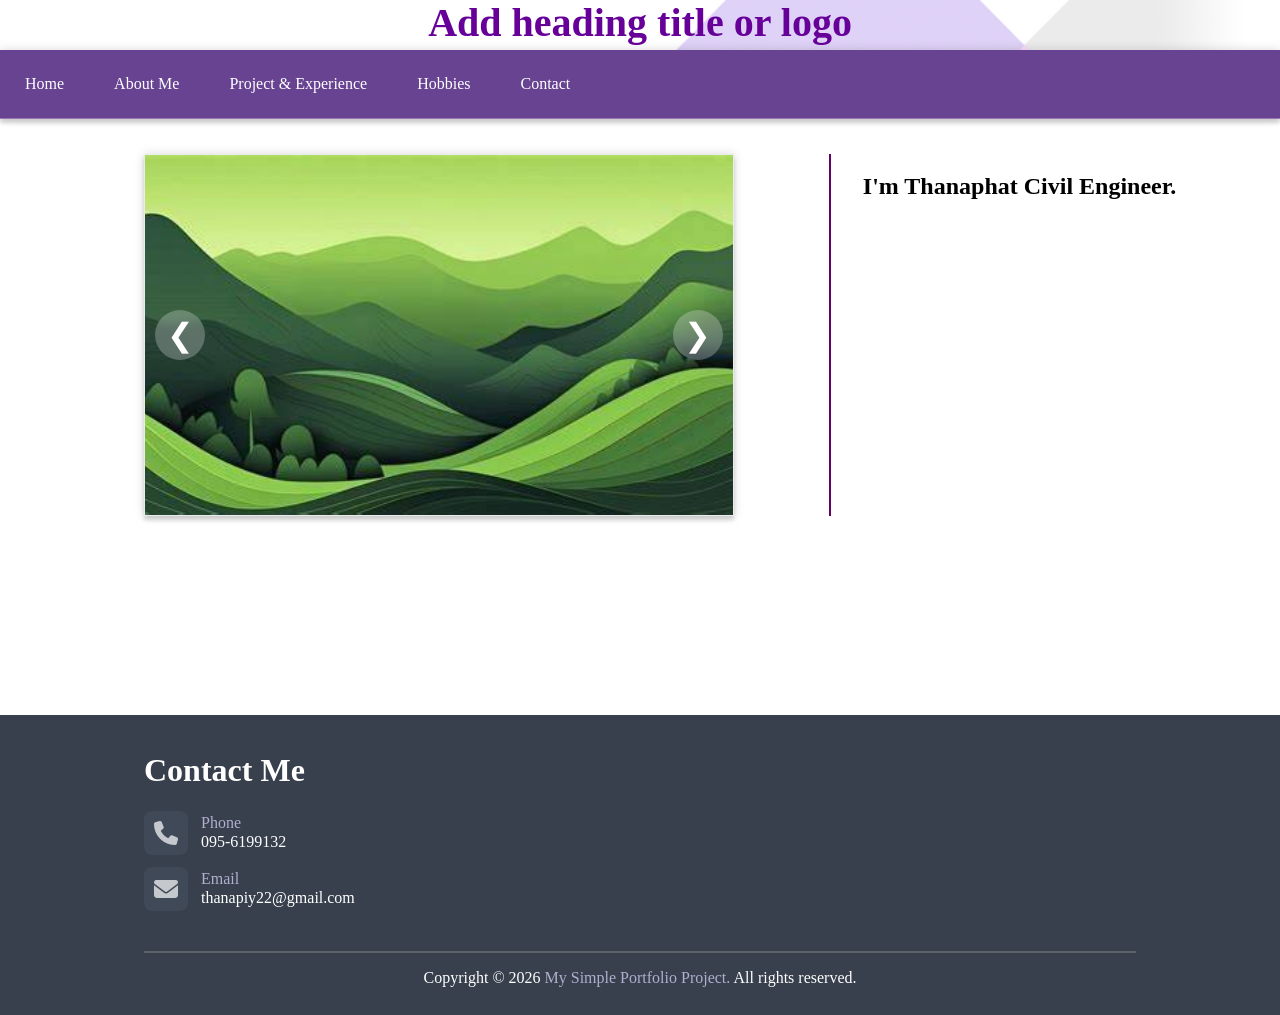
==== index.html @ 49a923fe "2ndCommit" ====
<!DOCTYPE html>
<html lang="en">

<head>
    <meta charset="UTF-8">
    <meta name="viewport" content="width=device-width, initial-scale=1.0">
    <title>My Portfolio</title>
    <link rel="stylesheet" href="styles.css">
    <link rel="stylesheet" href="https://cdnjs.cloudflare.com/ajax/libs/font-awesome/6.5.0/css/all.min.css">
</head>

<body>
    <header>
        <h1 class="headtext">Add heading title or logo </h1>
    </header>
    <nav class="topnav">
        <ul class="topnavbar">
            <li><a href="/Home.html">Home</a></li>
            <li><a href="/aboutme.html">About Me</a></li>
            <li><a href="/projectandexperience.html">Project & Experience</a></li>
            <li><a href="/hobbies.html">Hobbies</a></li>
            <li><a href="#contact">Contact</a></li>
        </ul>
    </nav>
    <section class="container">
        <p style="margin-bottom:calc(var(--nav-height) * 0.45);"></p>
        <div class="grid-container-home">
            <div class="slideshow_box col-left">
                <div class="carousel">
                    <div class="slides" id="HomeSlides">
                        <div class="slide"><img src="/Port_images/testpic1.jpg"></div>
                        <div class="slide"><img src="/Port_images/testpic2.jpg"></div>
                        <div class="slide"><img src="/Port_images/testpic3.jpg"></div>
                    </div>

                    <button class="btn-prev" id="prev"> &#10094 </button>
                    <button class="btn-next" id="next"> &#10095 </button>
                </div>
            </div>
            <div class="hero col-right">
                <h1>I'm Thanaphat Civil Engineer.</h1>
                <img url="()">
            </div>
        </div>

    </section>
    <footer style="opacity:0.85;">
        <div id="contact" class="contact">
            <h1>Contact Me</h1>
            <div class="contact_container">
                <div class="contact_item">
                    <div class="icon_box">
                        <i class="fa-solid fa-phone"></i>
                    </div>
                    <div>
                        <p class="contact_head">Phone</p>
                        <p class="value">095-6199132</p>
                    </div>
                </div>
                <div class="contact_item">
                    <div class="icon_box">
                        <i class="fa-solid fa-envelope"></i>
                    </div>
                    <div>
                        <p class="contact_head">Email</p>
                        <p class="value">thanapiy22@gmail.com</p>
                    </div>
                </div>
            </div>

        </div>
        <div class="copy">
            <p>Copyright &copy; 2026<span class="cspan"> My Simple Portfolio Project.</span> All rights reserved.</p>
        </div>
    </footer>
    <script src="script.js"></script>
</body>

</html>
---- styles.css ----
:root {
    --nav-height: 50px;
}

header {
    font-size: 20px;
    background-image: url("/Port_images/port_header_bg.png");
    background-size: cover;
    position: fixed;
    top: 0;
    width: 100%;
    height: calc(var(--nav-height)*1.15);
    z-index: 10;
}

.headtext {
    text-align: center;
    margin-top: -1px;
    color: #660099;
}

.container {
    margin-left: 10%;
    & .slideshow_box{
        position: relative;
    }
}

nav {
    position: fixed;
    top: var(--nav-height);
    width: 100%;
    height: var(--nav-height);
    z-index: 1000;

}

body {
    display: flex;
    flex-direction: column;
    min-height: 100vh;
    margin: 0;
    padding-top: calc(var(--nav-height) * 2.3);
}

nav ul {
    list-style-type: none;
    margin: 0;
    padding: 0;
    overflow: hidden;
    background-color: rgba(103, 67, 146, 1);
    border-bottom: 1px solid #9a76b2;
    box-shadow: 0 0 10px rgba(0, 0, 0, .15), 0 4px 4px rgba(0, 0, 0, .15);
}

nav ul li {
    float: left;
    display: flex;
    align-items: center;
}

nav ul li a {

    display: block;
    color: white;
    text-align: center;
    align-items: center;
    padding: 25px 25px;
    text-decoration: none;
}

nav ul li :hover {
    background-color: #663366;
    cursor: pointer;
}

#leftbar-img {
    position: fixed;
    width: 9%;
    height: 100%;
    background-color: rgba(127, 67, 133, 0.778);
    z-index: -1;
    font-size: larger;
    text-align: center;
}

.description {
    border: 2px solid gray;
    margin: 20px;
    width: 90%;
    height: 30%;
    justify-content: center;
    padding: 1rem;
    text-align: left;
}
.grid-container-home {
    display: grid;
    grid-template-columns: 1.5fr 1fr;
    gap: 2rem;
    /* ช่องว่างระหว่างคอลัมน์ */
    padding: 1rem;
}

.grid-container {
    display: grid;
    grid-template-columns: 1fr 1fr;
    /* แบ่งครึ่งเท่ากัน */
    gap: 2rem;
    /* ช่องว่างระหว่างคอลัมน์ */
    padding: 1rem;
}

/* เส้นแบ่งกลาง */
.col-right {
    border-left: 2px solid #660066;
    padding-left: 2rem;
}

/* Responsive — กลับเป็น 1 คอลัมน์บนมือถือ */
@media (max-width: 768px) {
    .grid-container,.grid-container-home {
        grid-template-columns: 1fr;
    }

    .col-right {
        border-left: none;
        border-top: 2px solid #660066;
        padding-left: 0;
        padding-top: 2rem;
    }
}

.carousel {
    position: fixed;
    width: 90%;
    border: 1px solid #e9ecec;
    box-shadow: 0 0 10px rgba(0, 0, 0, .15), 0 4px 4px rgba(0, 0, 0, .15);
    overflow: hidden;
}

/* ซ่อนรูปที่อยู่นอกกรอบ */

.slides {
    display: flex;
    /* เรียงรูปแนวนอน */
    transition: transform 0.35s;
    /* animate smooth */
}

.slide {
    min-width: 100%;
    /* แต่ละรูปต้องมีความกว้างเท่ากับ .carousel */
    height: 360px;
    overflow: hidden;
}

.slide img {
    width: 100%;
    height: 100%;
    object-fit: cover;
}

.carousel {
    position: relative;
}

.carousel button {
    background-color: rgba(255, 255, 255, 0.25);
    border: 1px solid rgba(255, 255, 255, 0.5);
    width: 50px;
    height: 50px;
    border: none;
    cursor: pointer;
    border-radius: 50%;
    backdrop-filter: blur(4px);
    font-size: 2rem;
    text-align: center;

    color: white;
    position: absolute;
    top: 50%;
    transform: translateY(-50%);

    &:hover {
        background-color: rgb(0, 0, 0);
    }
}

.carousel .btn-prev {
    left: 10px;
    cursor: pointer;
}

.carousel .btn-next {
    right: 10px;
    cursor: pointer;
}

footer {
    width: 100%;
    height: 300px;
    margin-top: auto;
    background-color: #161e2e;
    color: white;

    & .contact {
        padding-top: 1rem;
        margin-left: 9rem;
        margin-right: 9rem;

        & .contact_container {
            display: flex;
            flex-direction: column;
            gap: 12px;
            margin-bottom: 20px;
            font-size: 1rem;

            & .contact_item {
                display: flex;
                align-items: center;
                gap: 12px;
            }

            & p{
                margin: 1px;
            }

            & .contact_head{
                color: #a2a2c7;
            };

            & i {
                font-size: 1.5rem;
                width: 44px;
                height: 44px;
                color:rgba(255, 255, 255,0.7);
                background: #1e2a3a;
                border-radius: 8px;
                display: flex;
                align-items: center;
                justify-content: center; 
            }
        }
    }
}

.copy {
    margin-top: 2.5rem;
    margin-left: 9rem;
    margin-right: 9rem;
    border-top: 2px solid rgba(128, 128, 128, 0.4);
    text-align: center;

    & span {
        color: #a2a2c7;
    }
}
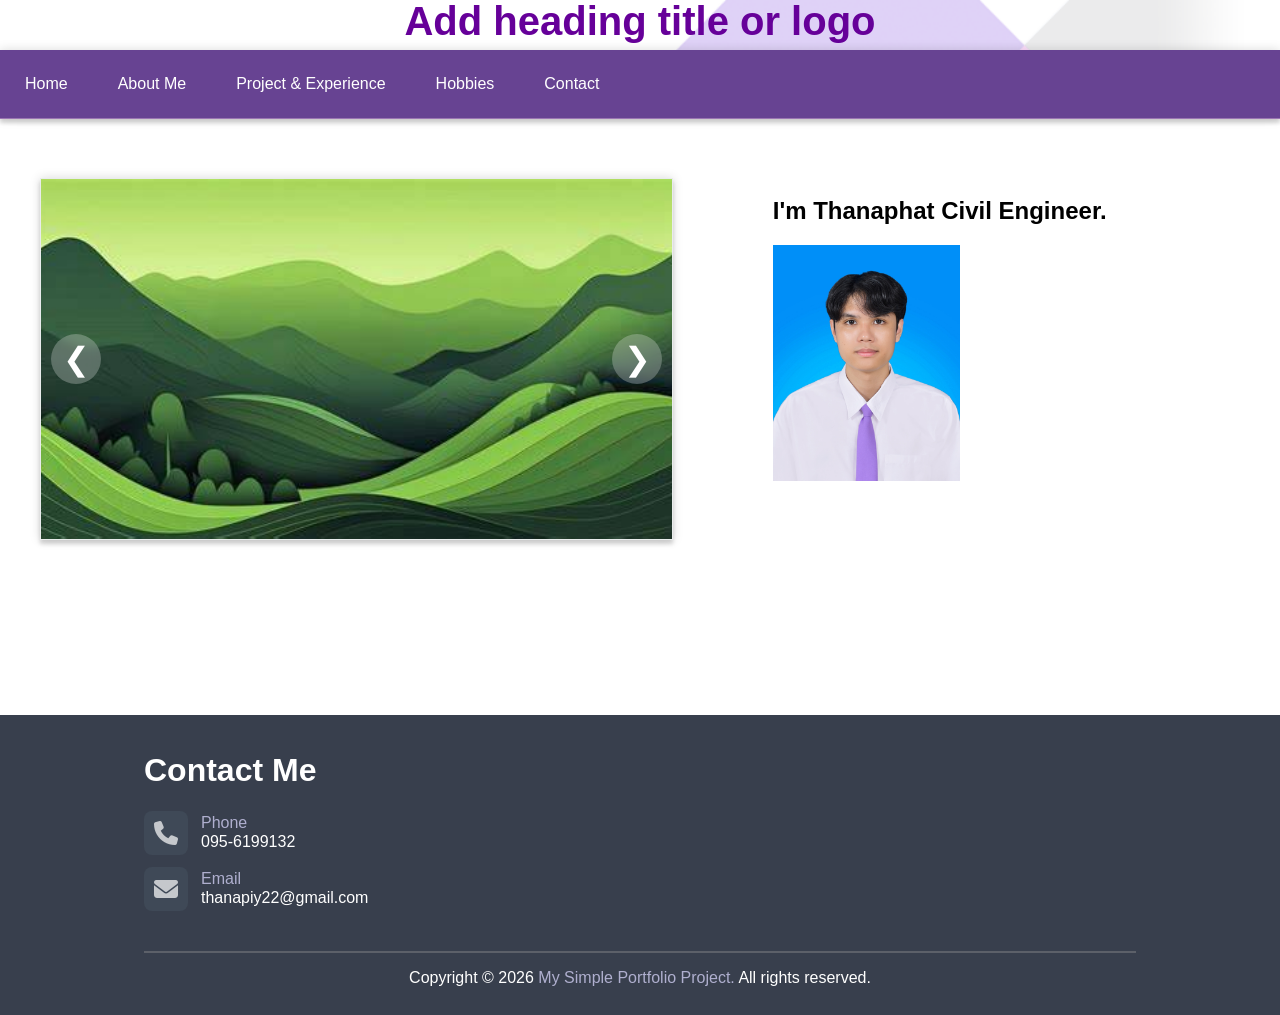
==== commit 7b3a7332: "3rdCommit Co-authored-by: Copilot <copilot@github.com>" ====
--- a/index.html
+++ b/index.html
@@ -15,7 +15,7 @@
     </header>
     <nav class="topnav">
         <ul class="topnavbar">
-            <li><a href="/Home.html">Home</a></li>
+            <li><a href="/index.html">Home</a></li>
             <li><a href="/aboutme.html">About Me</a></li>
             <li><a href="/projectandexperience.html">Project & Experience</a></li>
             <li><a href="/hobbies.html">Hobbies</a></li>
@@ -33,13 +33,15 @@
                         <div class="slide"><img src="/Port_images/testpic3.jpg"></div>
                     </div>
 
-                    <button class="btn-prev" id="prev"> &#10094 </button>
-                    <button class="btn-next" id="next"> &#10095 </button>
+                    <button class="btn-prev" id="home-prev"> &#10094 </button>
+                    <button class="btn-next" id="home-next"> &#10095 </button>
                 </div>
             </div>
             <div class="hero col-right">
                 <h1>I'm Thanaphat Civil Engineer.</h1>
-                <img url="()">
+                
+                <img src="./Port_images/propic.JPG" alt="profile_picture" class="profile_pic">
+                
             </div>
         </div>
 
--- a/styles.css
+++ b/styles.css
@@ -1,3 +1,7 @@
+html {
+    font-family: Arial, Helvetica, sans-serif;
+}
+
 :root {
     --nav-height: 50px;
 }
@@ -20,8 +24,9 @@
 }
 
 .container {
-    margin-left: 10%;
-    & .slideshow_box{
+    margin: 1.5rem;
+
+    & .slideshow_box {
         position: relative;
     }
 }
@@ -74,25 +79,52 @@
     cursor: pointer;
 }
 
-#leftbar-img {
-    position: fixed;
-    width: 9%;
-    height: 100%;
-    background-color: rgba(127, 67, 133, 0.778);
-    z-index: -1;
-    font-size: larger;
-    text-align: center;
-}
-
-.description {
-    border: 2px solid gray;
-    margin: 20px;
-    width: 90%;
-    height: 30%;
-    justify-content: center;
-    padding: 1rem;
-    text-align: left;
-}
+.profile_pic {
+    width: 40%;
+    height: 65%;
+
+}
+
+.aboutme_container {
+    background: linear-gradient(135deg, #f3f0ff 0%, #ede9fe 100%);
+    margin: 1rem;
+    padding: 1.5rem;
+    line-height: 1.2;
+    border: 0.5px solid #d8d0fa;
+    border-radius: 10px 10px;
+
+    & .profile_title {
+        margin: 0;
+        color: #7c3aed;
+        font-weight: 700;
+        font-size: 2rem;
+    }
+
+    & .name {
+        margin: 0.3rem 0 0 0;
+        color: #374151;
+        font-weight: 700;
+        font-size: 3rem;
+    }
+
+    & .specialist {
+        margin: 0.2rem 0 0 0;
+        color: #374151;
+        font-weight: 700;
+        font-size: 1.5rem;
+    }
+
+    & .gpa {
+        margin: 0.5rem 0 0 0;
+        display: inline-block;
+        background: #7c3aed;
+        color: white;
+        padding: 3px 10px;
+        border-radius: 20px;
+        box-shadow: 0 0 10px rgba(0, 0, 0, .15), 0 4px 4px rgba(0, 0, 0, .15);
+    }
+}
+
 .grid-container-home {
     display: grid;
     grid-template-columns: 1.5fr 1fr;
@@ -101,24 +133,326 @@
     padding: 1rem;
 }
 
-.grid-container {
+.grid-container-aboutme {
+    color: #1e1b4b;
     display: grid;
     grid-template-columns: 1fr 1fr;
-    /* แบ่งครึ่งเท่ากัน */
     gap: 2rem;
-    /* ช่องว่างระหว่างคอลัมน์ */
     padding: 1rem;
-}
-
-/* เส้นแบ่งกลาง */
-.col-right {
-    border-left: 2px solid #660066;
-    padding-left: 2rem;
-}
+
+    & .profile_summary,
+    .education {
+        margin-top: 0;
+        border: 0.5px solid #d8d0fa;
+        border-radius: 10px 10px;
+        line-height: 2;
+
+        & .card_title {
+            background-color: #a2a2c7;
+            padding-left: 1rem;
+            border-radius: 10px 10px 0 0;
+            text-transform: uppercase;
+            font-weight: 700;
+            font-size: 1.5rem;
+            letter-spacing: 0.5px;
+        }
+
+        & .card_info {
+            color: #f8f8f2;
+            margin-top: 0.2rem;
+            font-size: 1rem;
+            letter-spacing: 0.5px;
+
+            & .edu_title {
+                color: red;
+            }
+
+            & .edu_yr {
+                list-style-type: none;
+                font-size: 0.9rem;
+            }
+        }
+    }
+}
+
+.skills_container {
+    margin: 1rem;
+    color: #1e1b4b;
+    border: 0.5px solid #d8d0fa;
+    border-radius: 10px 10px;
+
+    & .skill_title {
+        background-color: #a2a2c7;
+        padding: 1rem;
+        border-radius: 10px 10px 0 0;
+        text-transform: uppercase;
+        font-weight: bolder;
+        font-size: 1.5rem;
+        letter-spacing: 0.5px
+    }
+
+    & .grid-container-aboutme-skills {
+        color: white;
+        display: grid;
+        grid-template-columns: 1fr 1fr;
+        gap: 1rem;
+
+        & .skill_img_list {
+            margin: 1.2rem;
+            list-style: none;
+            padding: 0;
+            display: flex;
+            flex-direction: column;
+            gap: 12px;
+
+            & .skill {
+                display: flex;
+                align-items: flex-start;
+                gap: 12px;
+
+                & img {
+                    width: 80px;
+                    /* กำหนดขนาดรูป */
+                    height: 50px;
+                    object-fit: contain;
+                    flex-shrink: 0;
+                }
+            }
+
+            & .skill_info {
+                display: flex;
+                flex-direction: column;
+                gap: 0.5rem;
+                width: 100%;
+            }
+
+            & .skill_name {
+                font-size: 1rem;
+                font-weight: 700;
+                color: white;
+            }
+
+            & .skill_progress {
+                display: flex;
+                align-items: center;
+                gap: 0.75rem;
+                width: 100%;
+            }
+
+            & .skill_bar {
+                flex: 1;
+                height: 12px;
+                background: rgba(255, 255, 255, 0.18);
+                border-radius: 999px;
+                overflow: hidden;
+            }
+
+            & .skill_bar_fill {
+                height: 100%;
+                background: linear-gradient(90deg, #7c3aed, #a78bfa);
+                border-radius: 999px;
+            }
+
+            & .skill_percentage {
+
+                font-size: 0.9rem;
+                color: white;
+                text-align: right;
+            }
+        }
+    }
+}
+
+.skills_container .skill_img_list .skill {
+    display: flex;
+    align-items: flex-start;
+    gap: 12px;
+}
+
+.skills_container .skill_img_list .skill img {
+    width: 80px;
+    height: 50px;
+    object-fit: contain;
+    flex-shrink: 0;
+}
+
+.skills_container .skill_info {
+    display: flex;
+    flex-direction: column;
+    gap: 0.5rem;
+    width: 100%;
+}
+
+.skills_container .skill_name {
+    font-size: 1rem;
+    font-weight: 700;
+    color: white;
+}
+
+.skills_container .skill_progress {
+    display: flex;
+    align-items: center;
+    gap: 0.75rem;
+    width: 100%;
+}
+
+.skills_container .skill_bar {
+    flex: 1;
+    height: 12px;
+    background: rgba(255, 255, 255, 0.18);
+    border-radius: 999px;
+    overflow: hidden;
+}
+
+.skills_container .skill_bar_fill {
+    height: 100%;
+    width: 100%;
+    border-radius: 999px;
+    background: linear-gradient(90deg, #7c3aed, #a78bfa);
+    transition: width 0.4s ease;
+}
+
+.skills_container .skill_percentage {
+    min-width: 40px;
+    font-size: 0.9rem;
+    color: white;
+    text-align: right;
+}
+
+.determination {
+    text-align: center;
+    font-style: italic;
+    font-size: 1.5rem;
+    font-weight: 600;
+    margin: 1rem;
+    padding: 25px;
+    color: purple;
+    background-color: #ede9fe;
+    border: 0.5px solid #d8d0fa;
+    border-radius: 10px 10px;
+}
+
+.proj_title {
+    color: #d8d0fa;
+    font-size: 2.3rem;
+    font-weight: 700;
+    margin-bottom: 1.2rem;
+}
+
+.proj_container,
+.intern_container {
+    margin-bottom: 2.5rem;
+    padding-bottom: 2.5rem;
+    border: 0.5px solid #d8d0fa;
+    border-radius: 10px 10px;
+    overflow: hidden;
+
+    & .proj_head,
+    .intern_head {
+        display: flex;
+        flex-shrink: 1;
+        justify-content: space-between;
+        background: linear-gradient(135deg, #f3f0ff 0%, #ede9fe 100%);
+        min-height: 100px;
+        padding: 16px;
+        line-height: 1.4;
+
+        & .proj_name,
+        .intern_name {
+            color: #7c3aed;
+            font-size: 2rem;
+            font-weight: 700;
+        }
+
+        & .proj_period,
+        .proj_des,
+        .intern_period,
+        .intern_des {
+            color: #134e4a;
+            font-size: 1.4rem;
+            font-weight: 700;
+        }
+
+        & p {
+            margin: 0;
+        }
+
+        & .proj_bandage, .intern_bandage {
+            text-align: center;
+            font-size: 1.5rem;
+            background: #7c3aed;
+            color: white;
+            padding: 2px 8px;
+            border-radius: 20px;
+            width: 8%;
+            height: 20%;
+        }
+    }
+
+    & .description {
+        line-height: 1.4;
+        letter-spacing: 0.5;
+        color: rgb(188, 188, 188);
+        background: #252523;
+        border-left: 0.5rem solid #b089f2;
+        border-radius: 10px 10px;
+        font-size: 1.2rem;
+        margin: 2rem;
+        height: 30%;
+        justify-content: center;
+        padding: 1rem;
+        text-align: left;
+    }
+
+    & .task_title {
+        color: #cdc9d3;
+        font-size: 2rem;
+        font-weight: 700;
+        margin: 2rem 0 0 3rem;
+    }
+
+    & .task_grid {
+        margin: 1.5rem;
+        font-size: 1.2rem;
+        line-height: 2;
+        display: grid;
+        grid-template-columns: 1fr 1fr;
+        color: rgb(188, 188, 188);
+        gap: 2rem;
+
+        & ul {
+            list-style-type: none;
+        }
+
+        & li {
+            color: #1e2a3a;
+            background-color: #f79cca;
+            font-weight: 700;
+            display: inline-block;
+            min-width: 90%;
+            padding-left: 1.2rem;
+            margin-bottom: 2rem;
+            box-shadow: 8px 8px rgba(255, 255, 255, 0.5);
+        }
+    }
+}
+
+.task_grid .col-left {
+    margin-left: 2rem;
+}
+
+.task_grid .col-right {
+    margin-right: 2rem;
+}
+
 
 /* Responsive — กลับเป็น 1 คอลัมน์บนมือถือ */
 @media (max-width: 768px) {
-    .grid-container,.grid-container-home {
+
+    .grid-container,
+    .grid-container-home,
+    .grid-container-aboutme,
+    .grid-container-aboutme-skills {
         grid-template-columns: 1fr;
     }
 
@@ -138,13 +472,10 @@
     overflow: hidden;
 }
 
-/* ซ่อนรูปที่อยู่นอกกรอบ */
-
 .slides {
     display: flex;
     /* เรียงรูปแนวนอน */
     transition: transform 0.35s;
-    /* animate smooth */
 }
 
 .slide {
@@ -155,9 +486,10 @@
 }
 
 .slide img {
+    aspect-ratio: 16 / 9;
+    object-fit: cover;
     width: 100%;
     height: 100%;
-    object-fit: cover;
 }
 
 .carousel {
@@ -221,24 +553,26 @@
                 gap: 12px;
             }
 
-            & p{
+            & p {
                 margin: 1px;
             }
 
-            & .contact_head{
+            & .contact_head {
                 color: #a2a2c7;
-            };
+            }
+
+            ;
 
             & i {
                 font-size: 1.5rem;
                 width: 44px;
                 height: 44px;
-                color:rgba(255, 255, 255,0.7);
+                color: rgba(255, 255, 255, 0.7);
                 background: #1e2a3a;
                 border-radius: 8px;
                 display: flex;
                 align-items: center;
-                justify-content: center; 
+                justify-content: center;
             }
         }
     }
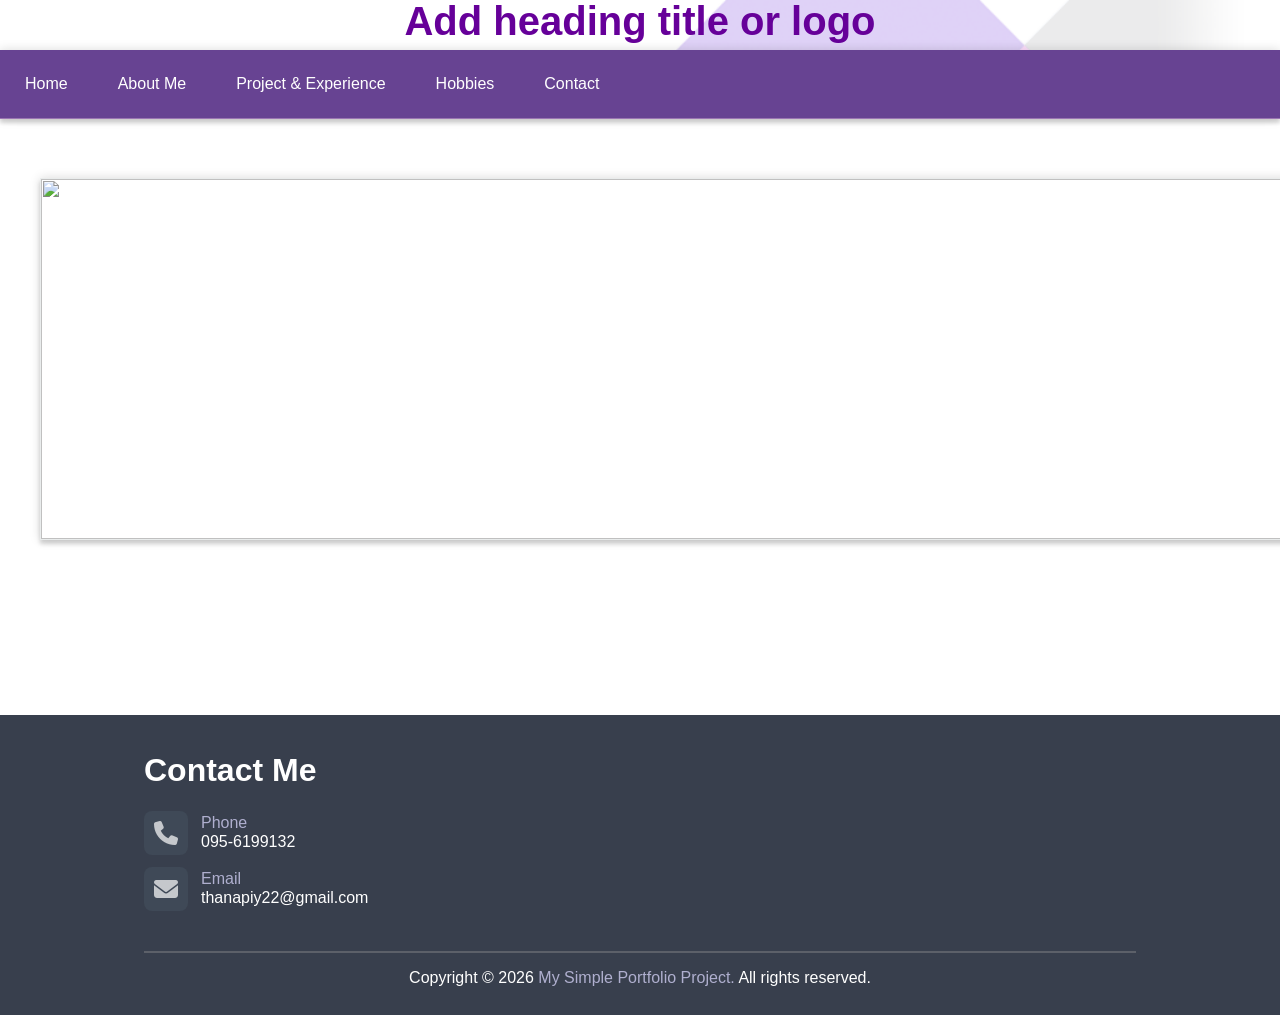
==== commit f1075911: "5thCommit Co-authored-by: Copilot <copilot@github.com>" ====
--- a/index.html
+++ b/index.html
@@ -15,10 +15,10 @@
     </header>
     <nav class="topnav">
         <ul class="topnavbar">
-            <li><a href="/index.html">Home</a></li>
-            <li><a href="/aboutme.html">About Me</a></li>
-            <li><a href="/projectandexperience.html">Project & Experience</a></li>
-            <li><a href="/hobbies.html">Hobbies</a></li>
+            <li><a href="index.html">Home</a></li>
+            <li><a href="aboutme.html">About Me</a></li>
+            <li><a href="projectandexperience.html">Project & Experience</a></li>
+            <li><a href="hobbies.html">Hobbies</a></li>
             <li><a href="#contact">Contact</a></li>
         </ul>
     </nav>
@@ -28,9 +28,9 @@
             <div class="slideshow_box col-left">
                 <div class="carousel">
                     <div class="slides" id="HomeSlides">
-                        <div class="slide"><img src="/Port_images/testpic1.jpg"></div>
-                        <div class="slide"><img src="/Port_images/testpic2.jpg"></div>
-                        <div class="slide"><img src="/Port_images/testpic3.jpg"></div>
+                        <div class="slide"><img src="port_images/testpic1.jpg"></div>
+                        <div class="slide"><img src="port_images/testpic2.jpg"></div>
+                        <div class="slide"><img src="port_images/testpic3.jpg"></div>
                     </div>
 
                     <button class="btn-prev" id="home-prev"> &#10094 </button>
@@ -40,7 +40,7 @@
             <div class="hero col-right">
                 <h1>I'm Thanaphat Civil Engineer.</h1>
                 
-                <img src="./Port_images/propic.JPG" alt="profile_picture" class="profile_pic">
+                <img src="port_images/propic.JPG" alt="profile_picture" class="profile_pic">
                 
             </div>
         </div>
